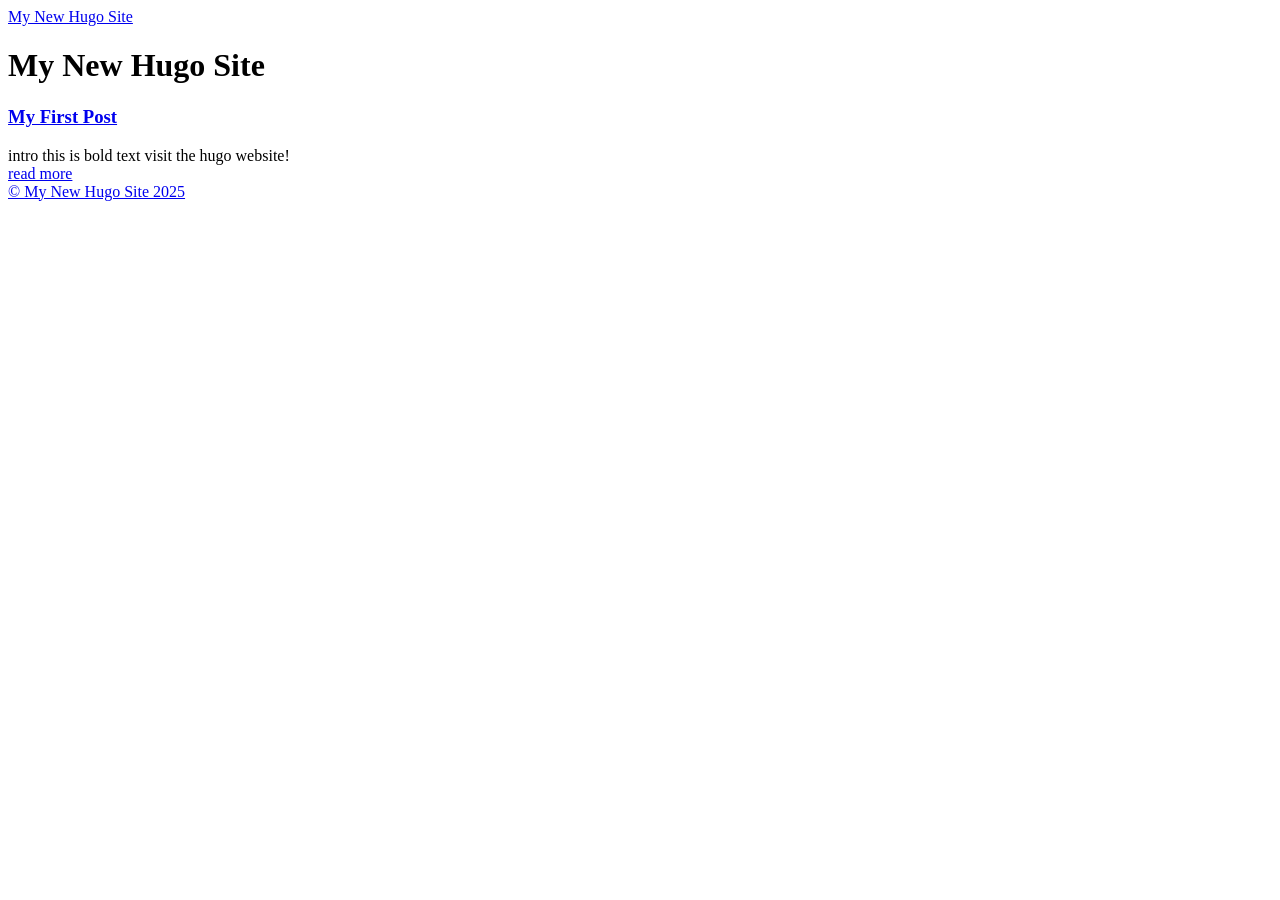
==== public/index.html @ 0a1aaef1 "removed unused themes" ====
<!DOCTYPE html>
<html lang="en-us">
  <head><script src="/livereload.js?mindelay=10&amp;v=2&amp;port=1313&amp;path=livereload" data-no-instant defer></script>
    <meta charset="utf-8">
    <meta http-equiv="X-UA-Compatible" content="IE=edge,chrome=1">
    
    <title>My New Hugo Site</title>
    <meta name="viewport" content="width=device-width,minimum-scale=1">
    <meta name="description" content="">
    <meta name="generator" content="Hugo 0.129.0">
    
    
    
      <meta name="robots" content="noindex, nofollow">
    
    

    
<link rel="stylesheet" href="/ananke/css/main.min.css" >




    


    
      

    

    
    
      <link href="/index.xml" rel="alternate" type="application/rss+xml" title="My New Hugo Site" />
      <link href="/index.xml" rel="feed" type="application/rss+xml" title="My New Hugo Site" />
      
    

    
      <link rel="canonical" href="http://localhost:1313/">
    

    <meta property="og:url" content="http://localhost:1313/">
  <meta property="og:site_name" content="My New Hugo Site">
  <meta property="og:title" content="My New Hugo Site">
  <meta property="og:locale" content="en_us">
  <meta property="og:type" content="website">

  <meta itemprop="name" content="My New Hugo Site">
  <meta itemprop="datePublished" content="2025-11-18T11:25:51+02:00">
  <meta itemprop="dateModified" content="2025-11-18T11:25:51+02:00">
  <meta name="twitter:card" content="summary">
  <meta name="twitter:title" content="My New Hugo Site">

	
  </head><body class="ma0 avenir bg-near-white development">

    

  <header>
    <div class="pb3-m pb6-l bg-black">
      <nav class="pv3 ph3 ph4-ns" role="navigation">
  <div class="flex-l center items-center justify-between">
    <a href="/" class="f3 fw2 hover-white white-90 dib no-underline">
      
        My New Hugo Site
      
    </a>
    <div class="flex-l items-center">
      

      
      <div class="ananke-socials"></div>

    </div>
  </div>
</nav>

      <div class="tc-l pv3 ph3 ph4-ns">
        <h1 class="f2 f-subheadline-l fw2 light-silver mb0 lh-title">
          My New Hugo Site
        </h1>
        
      </div>
    </div>
  </header>


    <main class="pb7" role="main">
      
  <article class="cf ph3 ph5-l pv3 pv4-l f4 tc-l center measure-wide lh-copy nested-links mid-gray">
    
  </article>

  
  
  
  
  

  
    <div class="pa3 pa4-ns w-100 w-70-ns center">
      

      <section class="w-100 mw8">
        
        
          <div class="w-100 mb4 relative">
            
<article class="bb b--black-10">
  <div class="db pv4 ph3 ph0-l dark-gray no-underline">
    <div class="flex-column flex-row-ns flex">
      
      <div class="blah w-100">
        <h1 class="f3 fw1 athelas mt0 lh-title">
          <a href="/posts/my-first-post/" class="color-inherit dim link">
            My First Post
            </a>
        </h1>
        <div class="f6 f5-l lh-copy nested-copy-line-height nested-links">
          intro this is bold text
visit the hugo website!
        </div>
        <a href="/posts/my-first-post/" class="ba b--moon-gray bg-light-gray br2 color-inherit dib f7 hover-bg-moon-gray link mt2 ph2 pv1">read more</a>
      </div>
    </div>
  </div>
</article>

          </div>
        
      </section>

      

    </div>
  

    </main>
    <footer class="bg-black bottom-0 w-100 pa3" role="contentinfo">
  <div class="flex justify-between">
  <a class="f4 fw4 hover-white white-70 dn dib-ns pv2 ph3 no-underline" href="http://localhost:1313/" >
    &copy;  My New Hugo Site 2025 
  </a>
    <div><div class="ananke-socials"></div>
</div>
  </div>
</footer>

  </body>
</html>
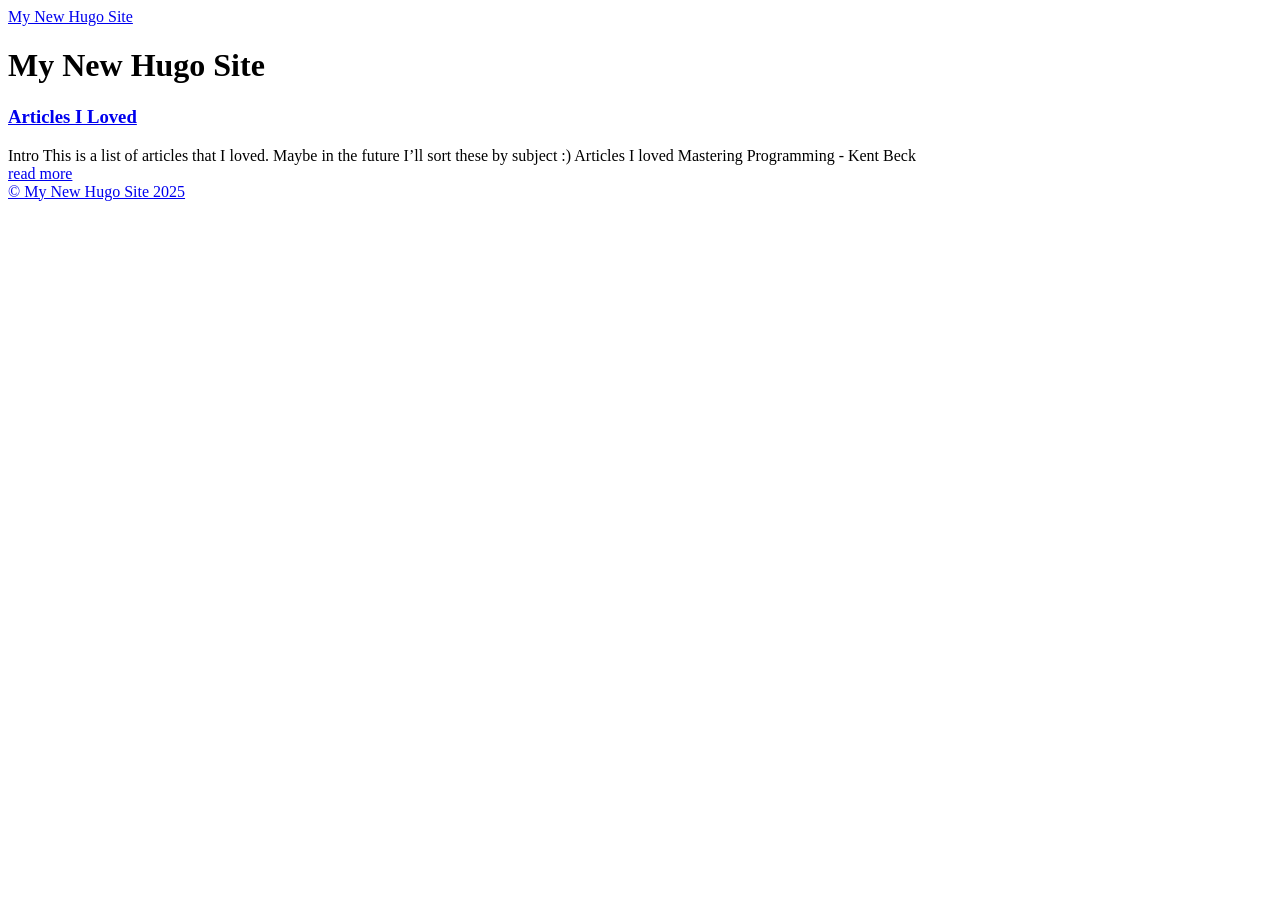
==== commit 1b70479b: "removed unused posts" ====
--- a/public/index.html
+++ b/public/index.html
@@ -47,8 +47,8 @@
   <meta property="og:type" content="website">
 
   <meta itemprop="name" content="My New Hugo Site">
-  <meta itemprop="datePublished" content="2025-11-18T11:25:51+02:00">
-  <meta itemprop="dateModified" content="2025-11-18T11:25:51+02:00">
+  <meta itemprop="datePublished" content="2025-11-18T10:32:09+02:00">
+  <meta itemprop="dateModified" content="2025-11-18T10:32:09+02:00">
   <meta name="twitter:card" content="summary">
   <meta name="twitter:title" content="My New Hugo Site">
 
@@ -113,15 +113,15 @@
       
       <div class="blah w-100">
         <h1 class="f3 fw1 athelas mt0 lh-title">
-          <a href="/posts/my-first-post/" class="color-inherit dim link">
-            My First Post
+          <a href="/posts/articles_i_loved/" class="color-inherit dim link">
+            Articles I Loved
             </a>
         </h1>
         <div class="f6 f5-l lh-copy nested-copy-line-height nested-links">
-          intro this is bold text
-visit the hugo website!
+          Intro This is a list of articles that I loved. Maybe in the future I&rsquo;ll sort these by subject :)
+Articles I loved Mastering Programming - Kent Beck 
         </div>
-        <a href="/posts/my-first-post/" class="ba b--moon-gray bg-light-gray br2 color-inherit dib f7 hover-bg-moon-gray link mt2 ph2 pv1">read more</a>
+        <a href="/posts/articles_i_loved/" class="ba b--moon-gray bg-light-gray br2 color-inherit dib f7 hover-bg-moon-gray link mt2 ph2 pv1">read more</a>
       </div>
     </div>
   </div>
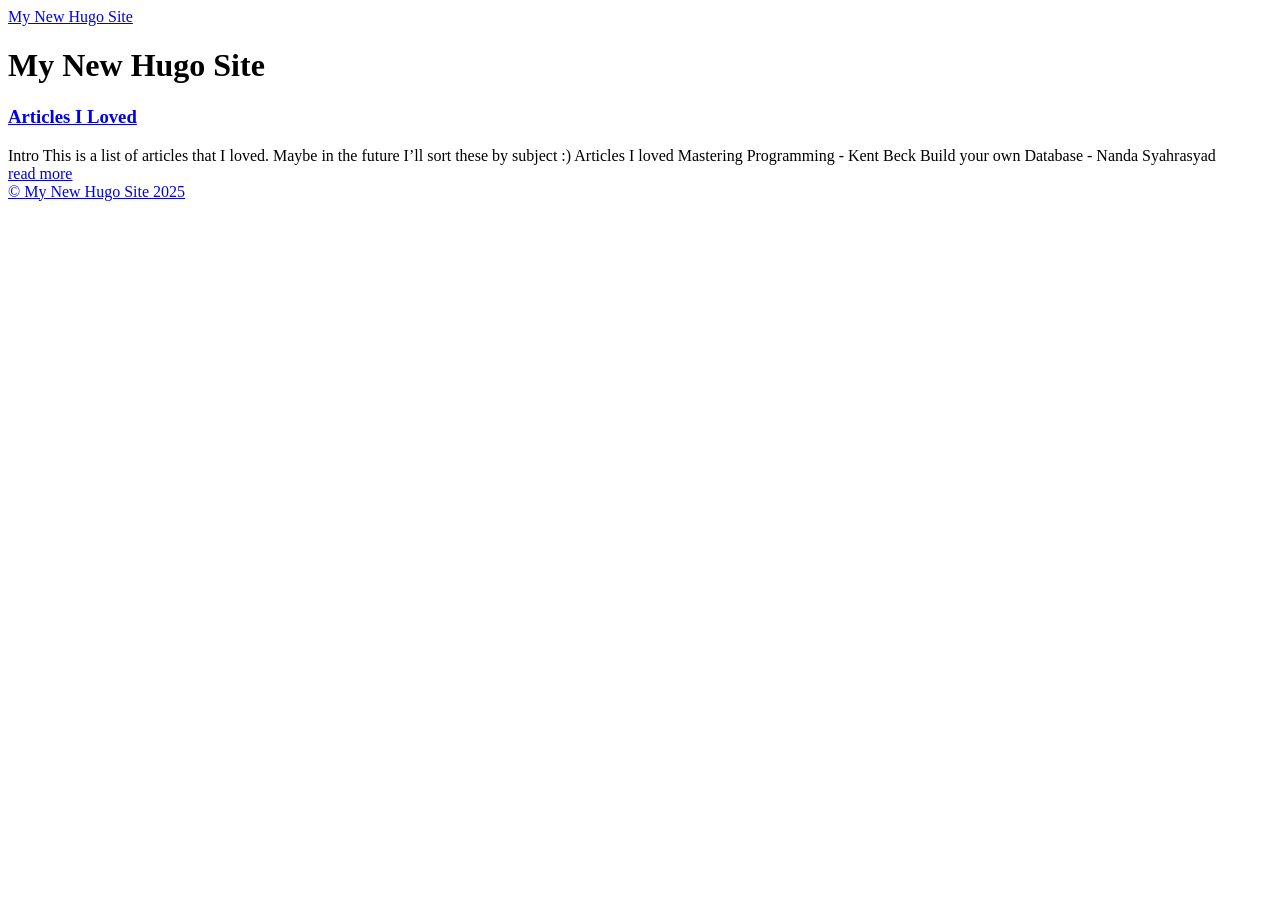
==== commit 5e5eed14: "added article that i love" ====
--- a/public/index.html
+++ b/public/index.html
@@ -1,6 +1,6 @@
 <!DOCTYPE html>
 <html lang="en-us">
-  <head><script src="/livereload.js?mindelay=10&amp;v=2&amp;port=1313&amp;path=livereload" data-no-instant defer></script>
+  <head>
     <meta charset="utf-8">
     <meta http-equiv="X-UA-Compatible" content="IE=edge,chrome=1">
     
@@ -11,12 +11,12 @@
     
     
     
-      <meta name="robots" content="noindex, nofollow">
+      <meta name="robots" content="index, follow">
     
     
 
     
-<link rel="stylesheet" href="/ananke/css/main.min.css" >
+<link rel="stylesheet" href="/ananke/css/main.min.d05fb5f317fcf33b3a52936399bdf6f47dc776516e1692e412ec7d76f4a5faa2.css" >
 
 
 
@@ -37,10 +37,10 @@
     
 
     
-      <link rel="canonical" href="http://localhost:1313/">
+      <link rel="canonical" href="https://example.org/">
     
 
-    <meta property="og:url" content="http://localhost:1313/">
+    <meta property="og:url" content="https://example.org/">
   <meta property="og:site_name" content="My New Hugo Site">
   <meta property="og:title" content="My New Hugo Site">
   <meta property="og:locale" content="en_us">
@@ -52,8 +52,13 @@
   <meta name="twitter:card" content="summary">
   <meta name="twitter:title" content="My New Hugo Site">
 
+      
+  
+
+
+    
 	
-  </head><body class="ma0 avenir bg-near-white development">
+  </head><body class="ma0 avenir bg-near-white production">
 
     
 
@@ -119,7 +124,7 @@
         </h1>
         <div class="f6 f5-l lh-copy nested-copy-line-height nested-links">
           Intro This is a list of articles that I loved. Maybe in the future I&rsquo;ll sort these by subject :)
-Articles I loved Mastering Programming - Kent Beck 
+Articles I loved Mastering Programming - Kent Beck Build your own Database - Nanda Syahrasyad 
         </div>
         <a href="/posts/articles_i_loved/" class="ba b--moon-gray bg-light-gray br2 color-inherit dib f7 hover-bg-moon-gray link mt2 ph2 pv1">read more</a>
       </div>
@@ -139,7 +144,7 @@
     </main>
     <footer class="bg-black bottom-0 w-100 pa3" role="contentinfo">
   <div class="flex justify-between">
-  <a class="f4 fw4 hover-white white-70 dn dib-ns pv2 ph3 no-underline" href="http://localhost:1313/" >
+  <a class="f4 fw4 hover-white white-70 dn dib-ns pv2 ph3 no-underline" href="https://example.org/" >
     &copy;  My New Hugo Site 2025 
   </a>
     <div><div class="ananke-socials"></div>
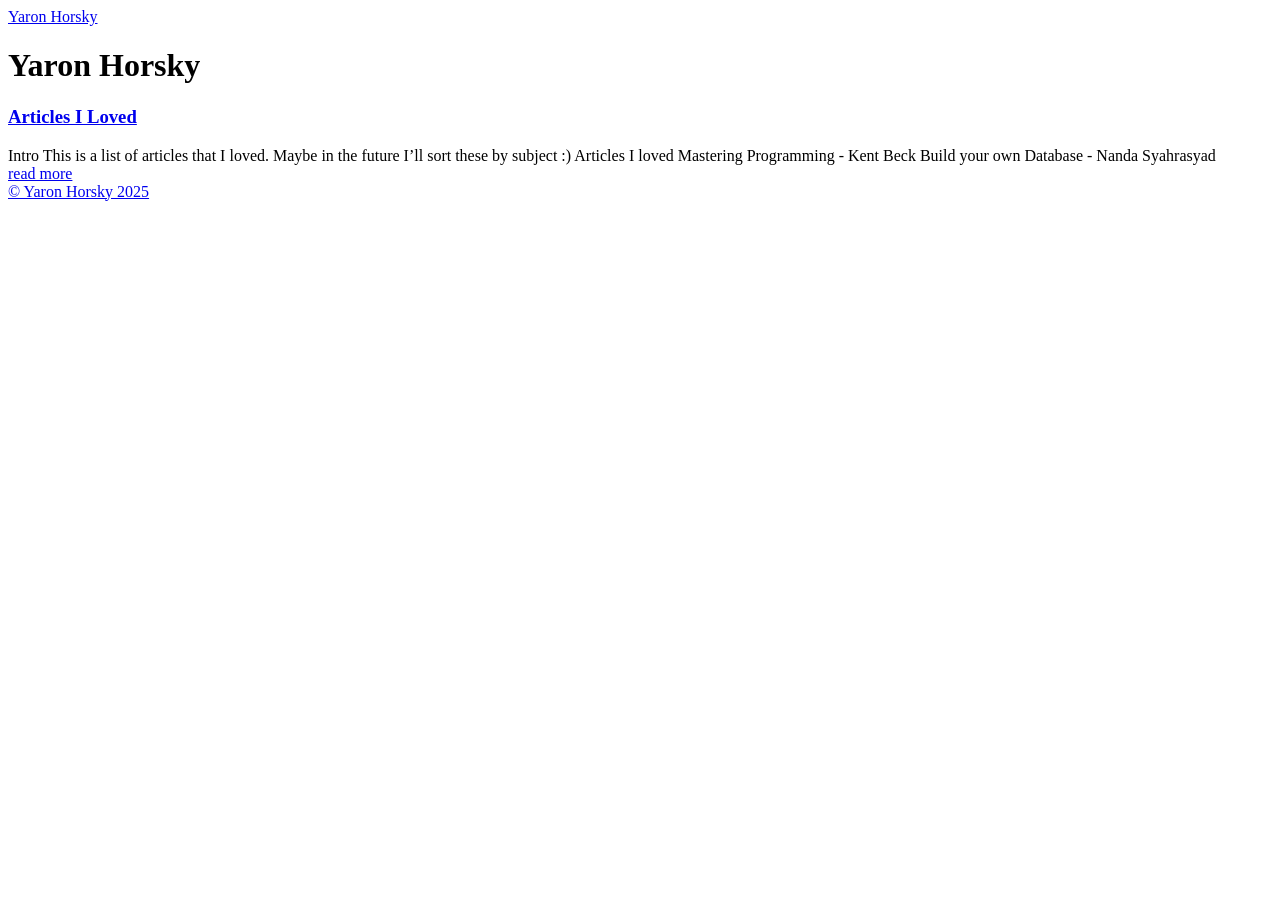
==== commit 2229a5aa: "changed title to my name" ====
--- a/public/index.html
+++ b/public/index.html
@@ -4,7 +4,7 @@
     <meta charset="utf-8">
     <meta http-equiv="X-UA-Compatible" content="IE=edge,chrome=1">
     
-    <title>My New Hugo Site</title>
+    <title>Yaron Horsky</title>
     <meta name="viewport" content="width=device-width,minimum-scale=1">
     <meta name="description" content="">
     <meta name="generator" content="Hugo 0.129.0">
@@ -31,8 +31,8 @@
 
     
     
-      <link href="/index.xml" rel="alternate" type="application/rss+xml" title="My New Hugo Site" />
-      <link href="/index.xml" rel="feed" type="application/rss+xml" title="My New Hugo Site" />
+      <link href="/index.xml" rel="alternate" type="application/rss+xml" title="Yaron Horsky" />
+      <link href="/index.xml" rel="feed" type="application/rss+xml" title="Yaron Horsky" />
       
     
 
@@ -41,16 +41,16 @@
     
 
     <meta property="og:url" content="https://example.org/">
-  <meta property="og:site_name" content="My New Hugo Site">
-  <meta property="og:title" content="My New Hugo Site">
+  <meta property="og:site_name" content="Yaron Horsky">
+  <meta property="og:title" content="Yaron Horsky">
   <meta property="og:locale" content="en_us">
   <meta property="og:type" content="website">
 
-  <meta itemprop="name" content="My New Hugo Site">
+  <meta itemprop="name" content="Yaron Horsky">
   <meta itemprop="datePublished" content="2025-11-18T10:32:09+02:00">
   <meta itemprop="dateModified" content="2025-11-18T10:32:09+02:00">
   <meta name="twitter:card" content="summary">
-  <meta name="twitter:title" content="My New Hugo Site">
+  <meta name="twitter:title" content="Yaron Horsky">
 
       
   
@@ -68,7 +68,7 @@
   <div class="flex-l center items-center justify-between">
     <a href="/" class="f3 fw2 hover-white white-90 dib no-underline">
       
-        My New Hugo Site
+        Yaron Horsky
       
     </a>
     <div class="flex-l items-center">
@@ -83,7 +83,7 @@
 
       <div class="tc-l pv3 ph3 ph4-ns">
         <h1 class="f2 f-subheadline-l fw2 light-silver mb0 lh-title">
-          My New Hugo Site
+          Yaron Horsky
         </h1>
         
       </div>
@@ -145,7 +145,7 @@
     <footer class="bg-black bottom-0 w-100 pa3" role="contentinfo">
   <div class="flex justify-between">
   <a class="f4 fw4 hover-white white-70 dn dib-ns pv2 ph3 no-underline" href="https://example.org/" >
-    &copy;  My New Hugo Site 2025 
+    &copy;  Yaron Horsky 2025 
   </a>
     <div><div class="ananke-socials"></div>
 </div>
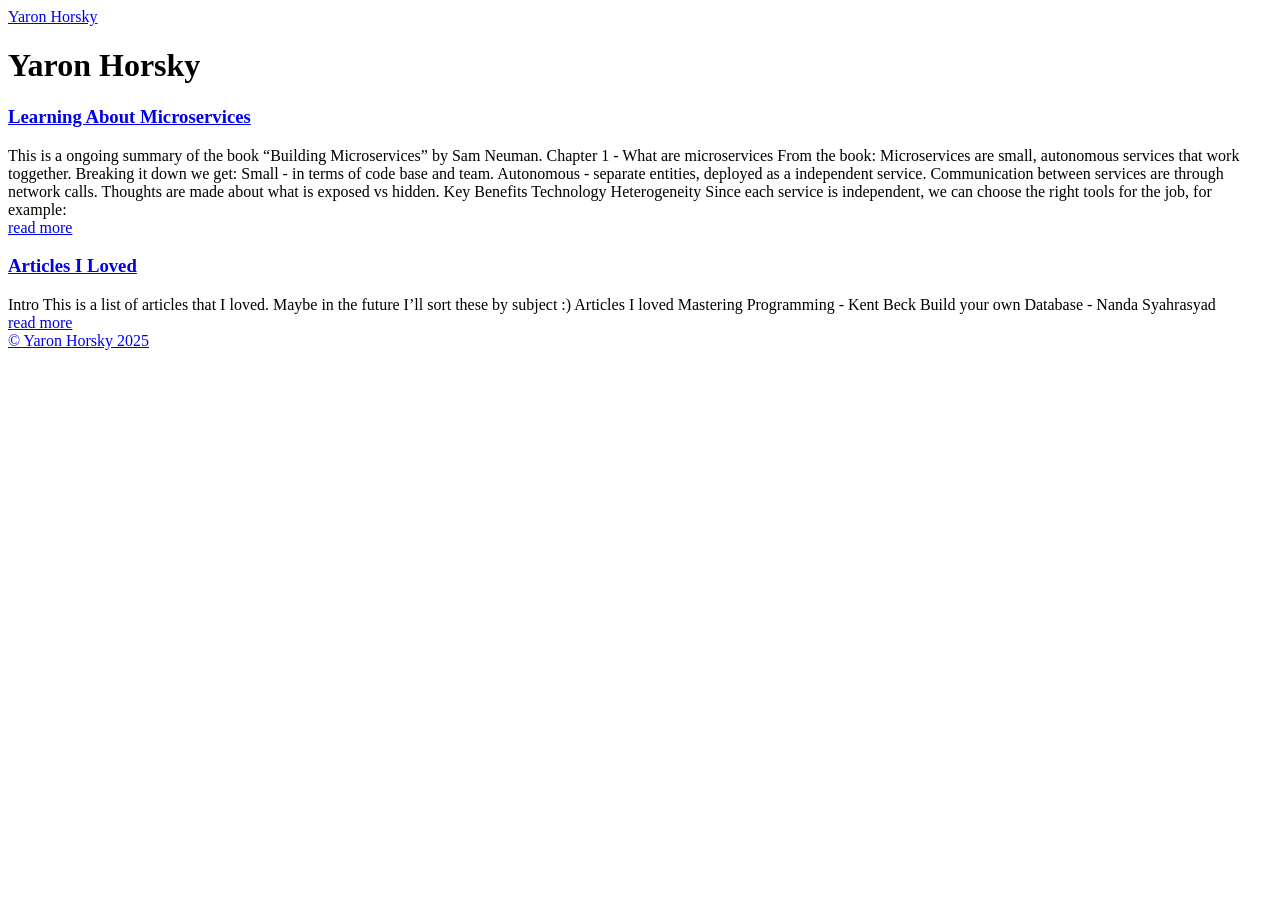
==== commit fff790a2: "added post about microservices book" ====
--- a/public/index.html
+++ b/public/index.html
@@ -1,6 +1,6 @@
 <!DOCTYPE html>
 <html lang="en-us">
-  <head>
+  <head><script src="/livereload.js?mindelay=10&amp;v=2&amp;port=1313&amp;path=livereload" data-no-instant defer></script>
     <meta charset="utf-8">
     <meta http-equiv="X-UA-Compatible" content="IE=edge,chrome=1">
     
@@ -11,12 +11,12 @@
     
     
     
-      <meta name="robots" content="index, follow">
+      <meta name="robots" content="noindex, nofollow">
     
     
 
     
-<link rel="stylesheet" href="/ananke/css/main.min.d05fb5f317fcf33b3a52936399bdf6f47dc776516e1692e412ec7d76f4a5faa2.css" >
+<link rel="stylesheet" href="/ananke/css/main.min.css" >
 
 
 
@@ -37,28 +37,23 @@
     
 
     
-      <link rel="canonical" href="https://example.org/">
+      <link rel="canonical" href="http://localhost:1313/">
     
 
-    <meta property="og:url" content="https://example.org/">
+    <meta property="og:url" content="http://localhost:1313/">
   <meta property="og:site_name" content="Yaron Horsky">
   <meta property="og:title" content="Yaron Horsky">
   <meta property="og:locale" content="en_us">
   <meta property="og:type" content="website">
 
   <meta itemprop="name" content="Yaron Horsky">
-  <meta itemprop="datePublished" content="2025-11-18T10:32:09+02:00">
-  <meta itemprop="dateModified" content="2025-11-18T10:32:09+02:00">
+  <meta itemprop="datePublished" content="2025-11-19T10:03:53+02:00">
+  <meta itemprop="dateModified" content="2025-11-19T10:03:53+02:00">
   <meta name="twitter:card" content="summary">
   <meta name="twitter:title" content="Yaron Horsky">
 
-      
-  
-
-
-    
 	
-  </head><body class="ma0 avenir bg-near-white production">
+  </head><body class="ma0 avenir bg-near-white development">
 
     
 
@@ -118,6 +113,35 @@
       
       <div class="blah w-100">
         <h1 class="f3 fw1 athelas mt0 lh-title">
+          <a href="/posts/learning-about-microservices/" class="color-inherit dim link">
+            Learning About Microservices
+            </a>
+        </h1>
+        <div class="f6 f5-l lh-copy nested-copy-line-height nested-links">
+          This is a ongoing summary of the book &ldquo;Building Microservices&rdquo; by Sam Neuman.
+Chapter 1 - What are microservices From the book:
+Microservices are small, autonomous services that work toggether.
+Breaking it down we get:
+Small - in terms of code base and team. Autonomous - separate entities, deployed as a independent service. Communication between services are through network calls.
+Thoughts are made about what is exposed vs hidden.
+Key Benefits Technology Heterogeneity Since each service is independent, we can choose the right tools for the job, for example:
+        </div>
+        <a href="/posts/learning-about-microservices/" class="ba b--moon-gray bg-light-gray br2 color-inherit dib f7 hover-bg-moon-gray link mt2 ph2 pv1">read more</a>
+      </div>
+    </div>
+  </div>
+</article>
+
+          </div>
+        
+          <div class="w-100 mb4 relative">
+            
+<article class="bb b--black-10">
+  <div class="db pv4 ph3 ph0-l dark-gray no-underline">
+    <div class="flex-column flex-row-ns flex">
+      
+      <div class="blah w-100">
+        <h1 class="f3 fw1 athelas mt0 lh-title">
           <a href="/posts/articles_i_loved/" class="color-inherit dim link">
             Articles I Loved
             </a>
@@ -144,7 +168,7 @@
     </main>
     <footer class="bg-black bottom-0 w-100 pa3" role="contentinfo">
   <div class="flex justify-between">
-  <a class="f4 fw4 hover-white white-70 dn dib-ns pv2 ph3 no-underline" href="https://example.org/" >
+  <a class="f4 fw4 hover-white white-70 dn dib-ns pv2 ph3 no-underline" href="http://localhost:1313/" >
     &copy;  Yaron Horsky 2025 
   </a>
     <div><div class="ananke-socials"></div>
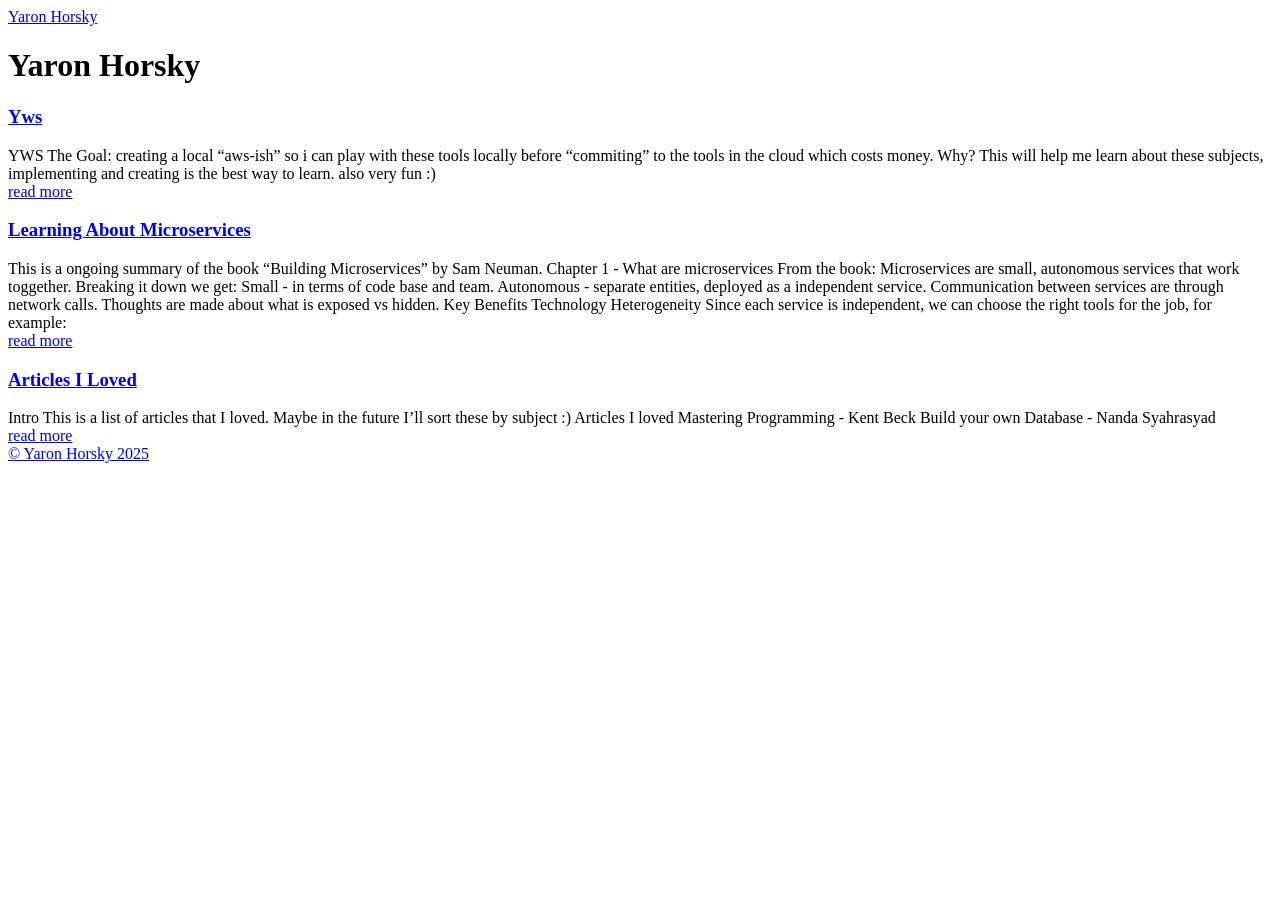
==== commit d30f1c17: "added post about yws" ====
--- a/public/index.html
+++ b/public/index.html
@@ -47,8 +47,8 @@
   <meta property="og:type" content="website">
 
   <meta itemprop="name" content="Yaron Horsky">
-  <meta itemprop="datePublished" content="2025-11-19T10:03:53+02:00">
-  <meta itemprop="dateModified" content="2025-11-19T10:03:53+02:00">
+  <meta itemprop="datePublished" content="2025-11-20T13:40:37+02:00">
+  <meta itemprop="dateModified" content="2025-11-20T13:40:37+02:00">
   <meta name="twitter:card" content="summary">
   <meta name="twitter:title" content="Yaron Horsky">
 
@@ -104,6 +104,30 @@
 
       <section class="w-100 mw8">
         
+        
+          <div class="w-100 mb4 relative">
+            
+<article class="bb b--black-10">
+  <div class="db pv4 ph3 ph0-l dark-gray no-underline">
+    <div class="flex-column flex-row-ns flex">
+      
+      <div class="blah w-100">
+        <h1 class="f3 fw1 athelas mt0 lh-title">
+          <a href="/posts/yws/" class="color-inherit dim link">
+            Yws
+            </a>
+        </h1>
+        <div class="f6 f5-l lh-copy nested-copy-line-height nested-links">
+          YWS The Goal: creating a local &ldquo;aws-ish&rdquo; so i can play with these tools locally before &ldquo;commiting&rdquo; to the tools in the cloud which costs money.
+Why? This will help me learn about these subjects, implementing and creating is the best way to learn. also very fun :)
+        </div>
+        <a href="/posts/yws/" class="ba b--moon-gray bg-light-gray br2 color-inherit dib f7 hover-bg-moon-gray link mt2 ph2 pv1">read more</a>
+      </div>
+    </div>
+  </div>
+</article>
+
+          </div>
         
           <div class="w-100 mb4 relative">
             
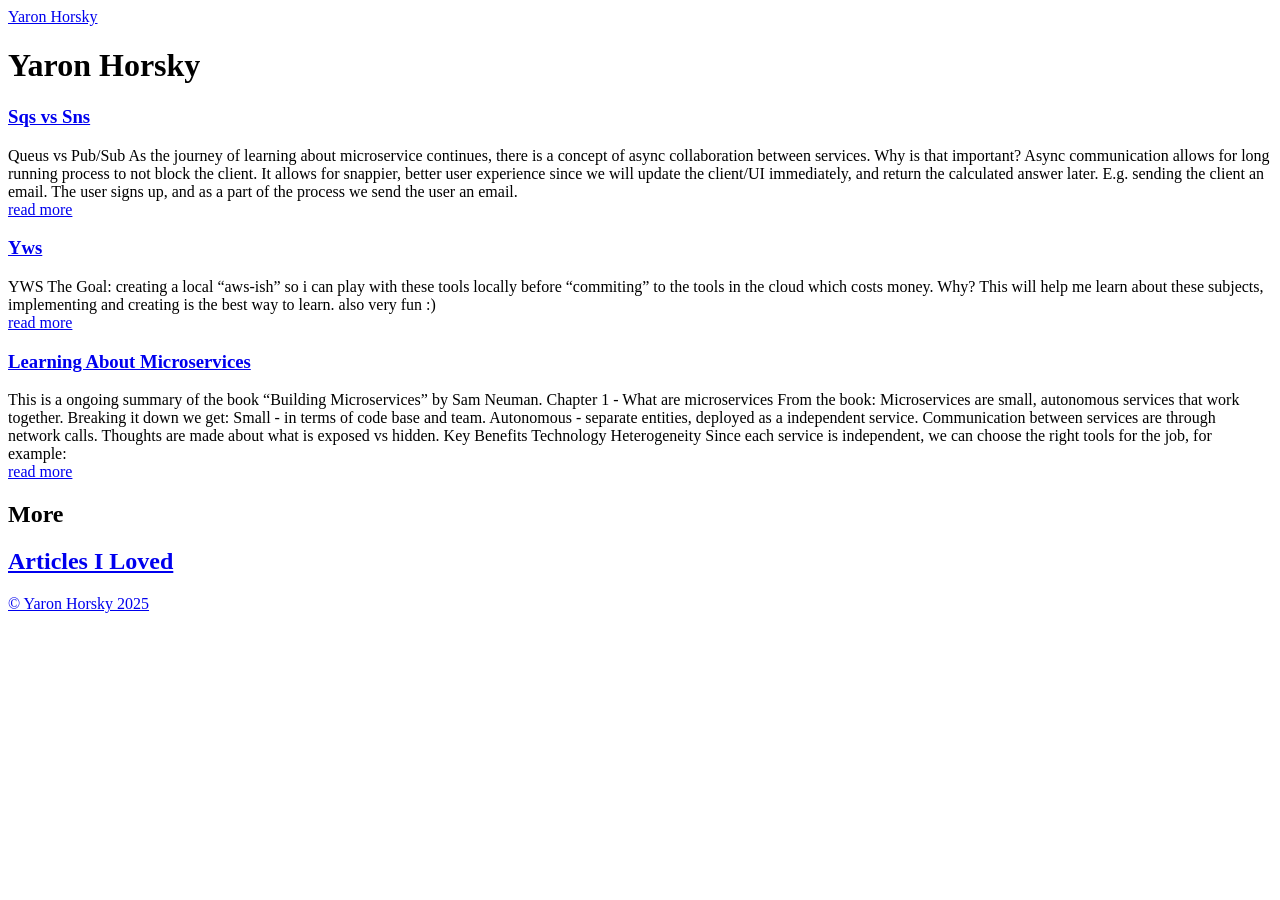
==== commit df5ccc89: "typos" ====
--- a/public/index.html
+++ b/public/index.html
@@ -47,8 +47,8 @@
   <meta property="og:type" content="website">
 
   <meta itemprop="name" content="Yaron Horsky">
-  <meta itemprop="datePublished" content="2025-11-20T13:40:37+02:00">
-  <meta itemprop="dateModified" content="2025-11-20T13:40:37+02:00">
+  <meta itemprop="datePublished" content="2025-11-22T17:27:01+02:00">
+  <meta itemprop="dateModified" content="2025-11-22T17:27:01+02:00">
   <meta name="twitter:card" content="summary">
   <meta name="twitter:title" content="Yaron Horsky">
 
@@ -113,6 +113,31 @@
       
       <div class="blah w-100">
         <h1 class="f3 fw1 athelas mt0 lh-title">
+          <a href="/posts/sqs-vs-sns/" class="color-inherit dim link">
+            Sqs vs Sns
+            </a>
+        </h1>
+        <div class="f6 f5-l lh-copy nested-copy-line-height nested-links">
+          Queus vs Pub/Sub As the journey of learning about microservice continues, there is a concept of async collaboration between services.
+Why is that important? Async communication allows for long running process to not block the client. It allows for snappier, better user experience since we will update the client/UI immediately, and return the calculated answer later.
+E.g. sending the client an email. The user signs up, and as a part of the process we send the user an email.
+        </div>
+        <a href="/posts/sqs-vs-sns/" class="ba b--moon-gray bg-light-gray br2 color-inherit dib f7 hover-bg-moon-gray link mt2 ph2 pv1">read more</a>
+      </div>
+    </div>
+  </div>
+</article>
+
+          </div>
+        
+          <div class="w-100 mb4 relative">
+            
+<article class="bb b--black-10">
+  <div class="db pv4 ph3 ph0-l dark-gray no-underline">
+    <div class="flex-column flex-row-ns flex">
+      
+      <div class="blah w-100">
+        <h1 class="f3 fw1 athelas mt0 lh-title">
           <a href="/posts/yws/" class="color-inherit dim link">
             Yws
             </a>
@@ -144,7 +169,7 @@
         <div class="f6 f5-l lh-copy nested-copy-line-height nested-links">
           This is a ongoing summary of the book &ldquo;Building Microservices&rdquo; by Sam Neuman.
 Chapter 1 - What are microservices From the book:
-Microservices are small, autonomous services that work toggether.
+Microservices are small, autonomous services that work together.
 Breaking it down we get:
 Small - in terms of code base and team. Autonomous - separate entities, deployed as a independent service. Communication between services are through network calls.
 Thoughts are made about what is exposed vs hidden.
@@ -158,32 +183,20 @@
 
           </div>
         
-          <div class="w-100 mb4 relative">
-            
-<article class="bb b--black-10">
-  <div class="db pv4 ph3 ph0-l dark-gray no-underline">
-    <div class="flex-column flex-row-ns flex">
-      
-      <div class="blah w-100">
-        <h1 class="f3 fw1 athelas mt0 lh-title">
-          <a href="/posts/articles_i_loved/" class="color-inherit dim link">
-            Articles I Loved
-            </a>
-        </h1>
-        <div class="f6 f5-l lh-copy nested-copy-line-height nested-links">
-          Intro This is a list of articles that I loved. Maybe in the future I&rsquo;ll sort these by subject :)
-Articles I loved Mastering Programming - Kent Beck Build your own Database - Nanda Syahrasyad 
-        </div>
-        <a href="/posts/articles_i_loved/" class="ba b--moon-gray bg-light-gray br2 color-inherit dib f7 hover-bg-moon-gray link mt2 ph2 pv1">read more</a>
-      </div>
-    </div>
-  </div>
-</article>
-
-          </div>
-        
       </section>
 
+      
+        <section class="w-100">
+          <h1 class="f3">More</h1>
+          
+          
+            <h2 class="f5 fw4 mb4 dib mr3">
+              <a href="/posts/articles_i_loved/" class="link black dim">
+                Articles I Loved
+              </a>
+            </h2>
+          
+        </section>
       
 
     </div>
